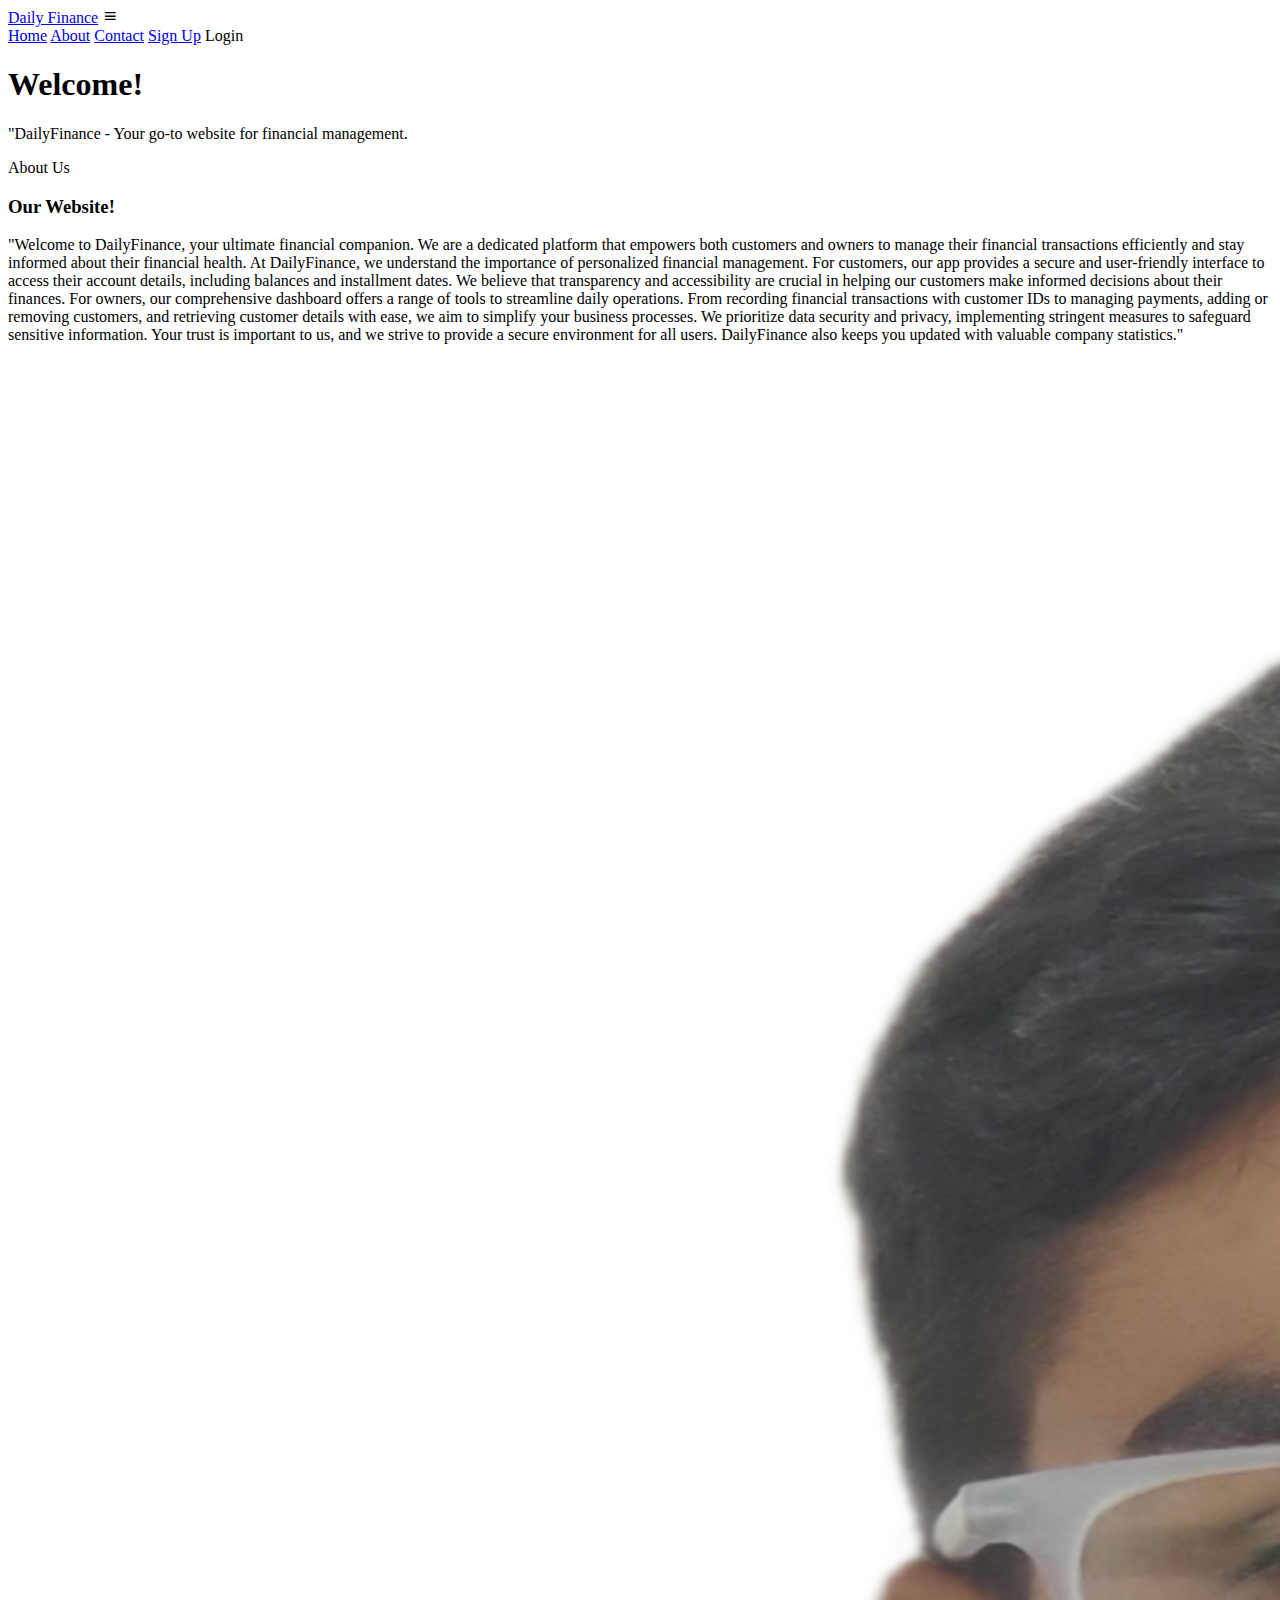
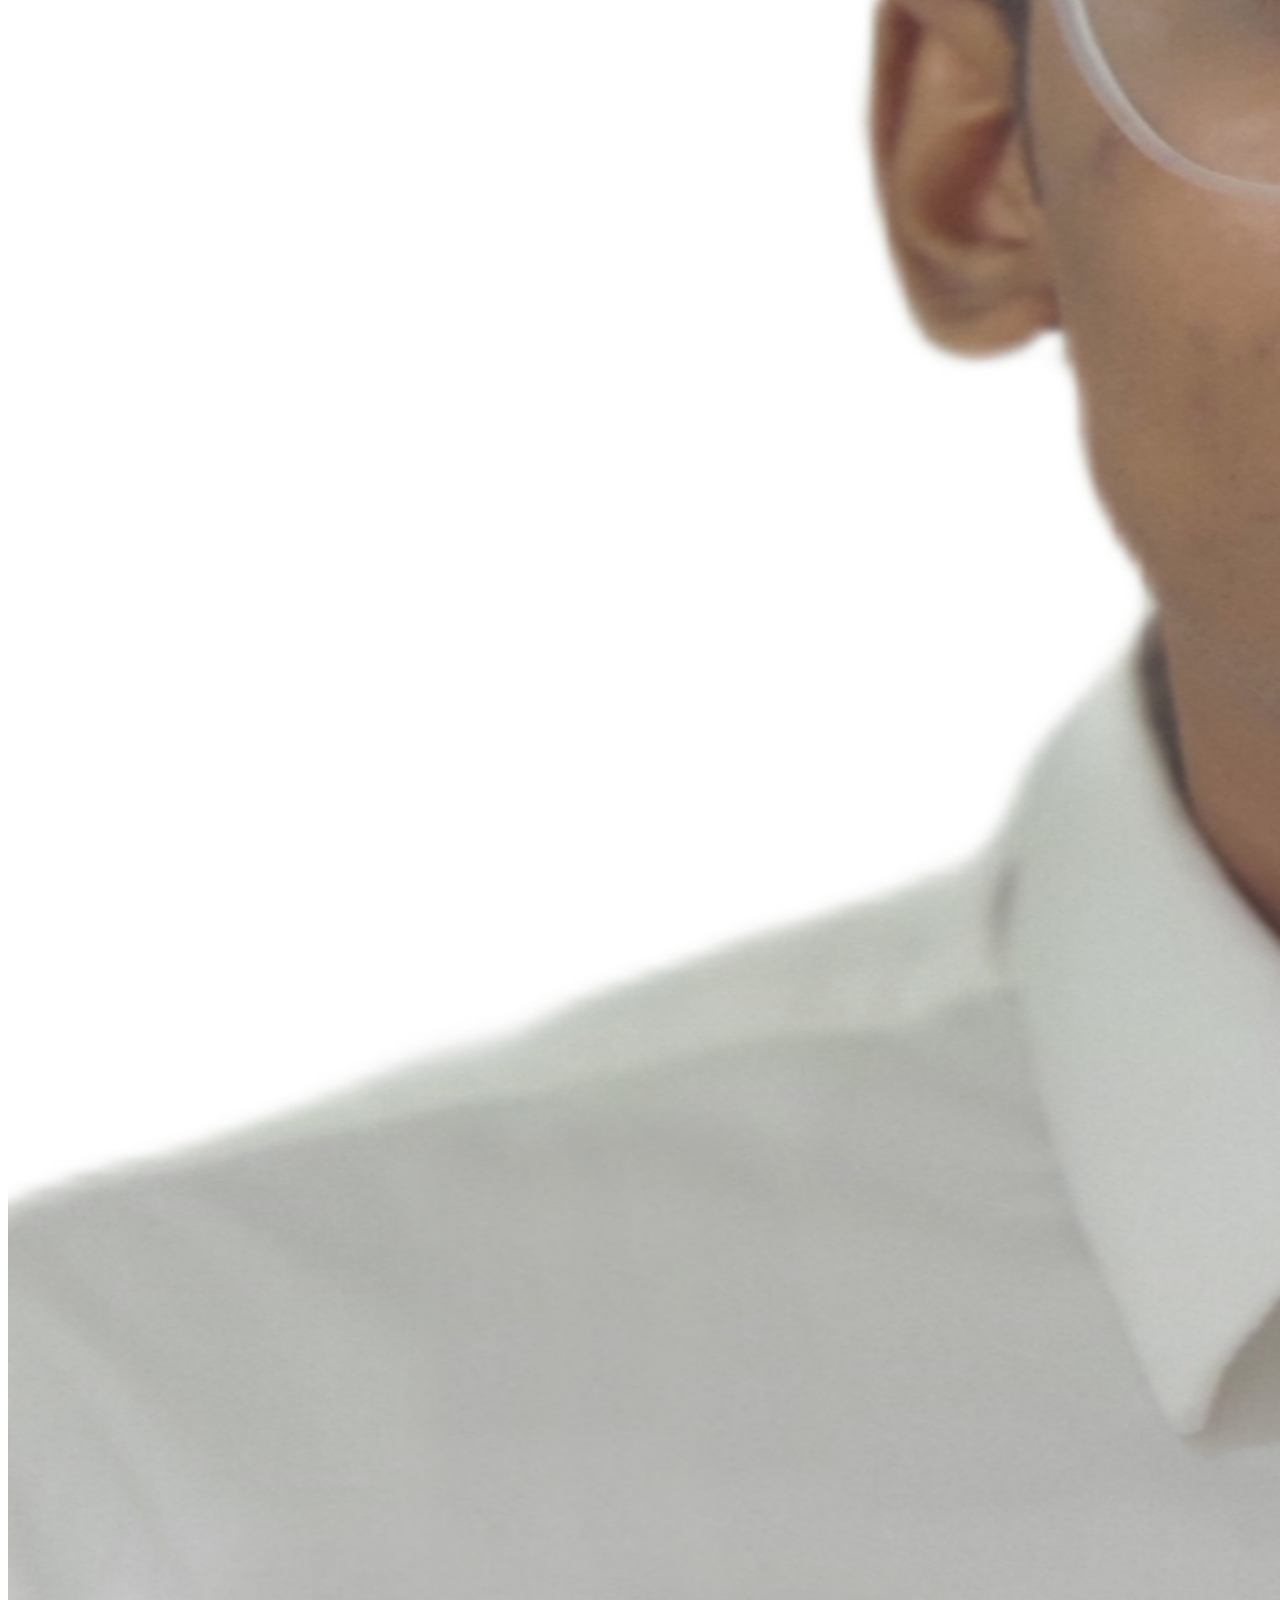
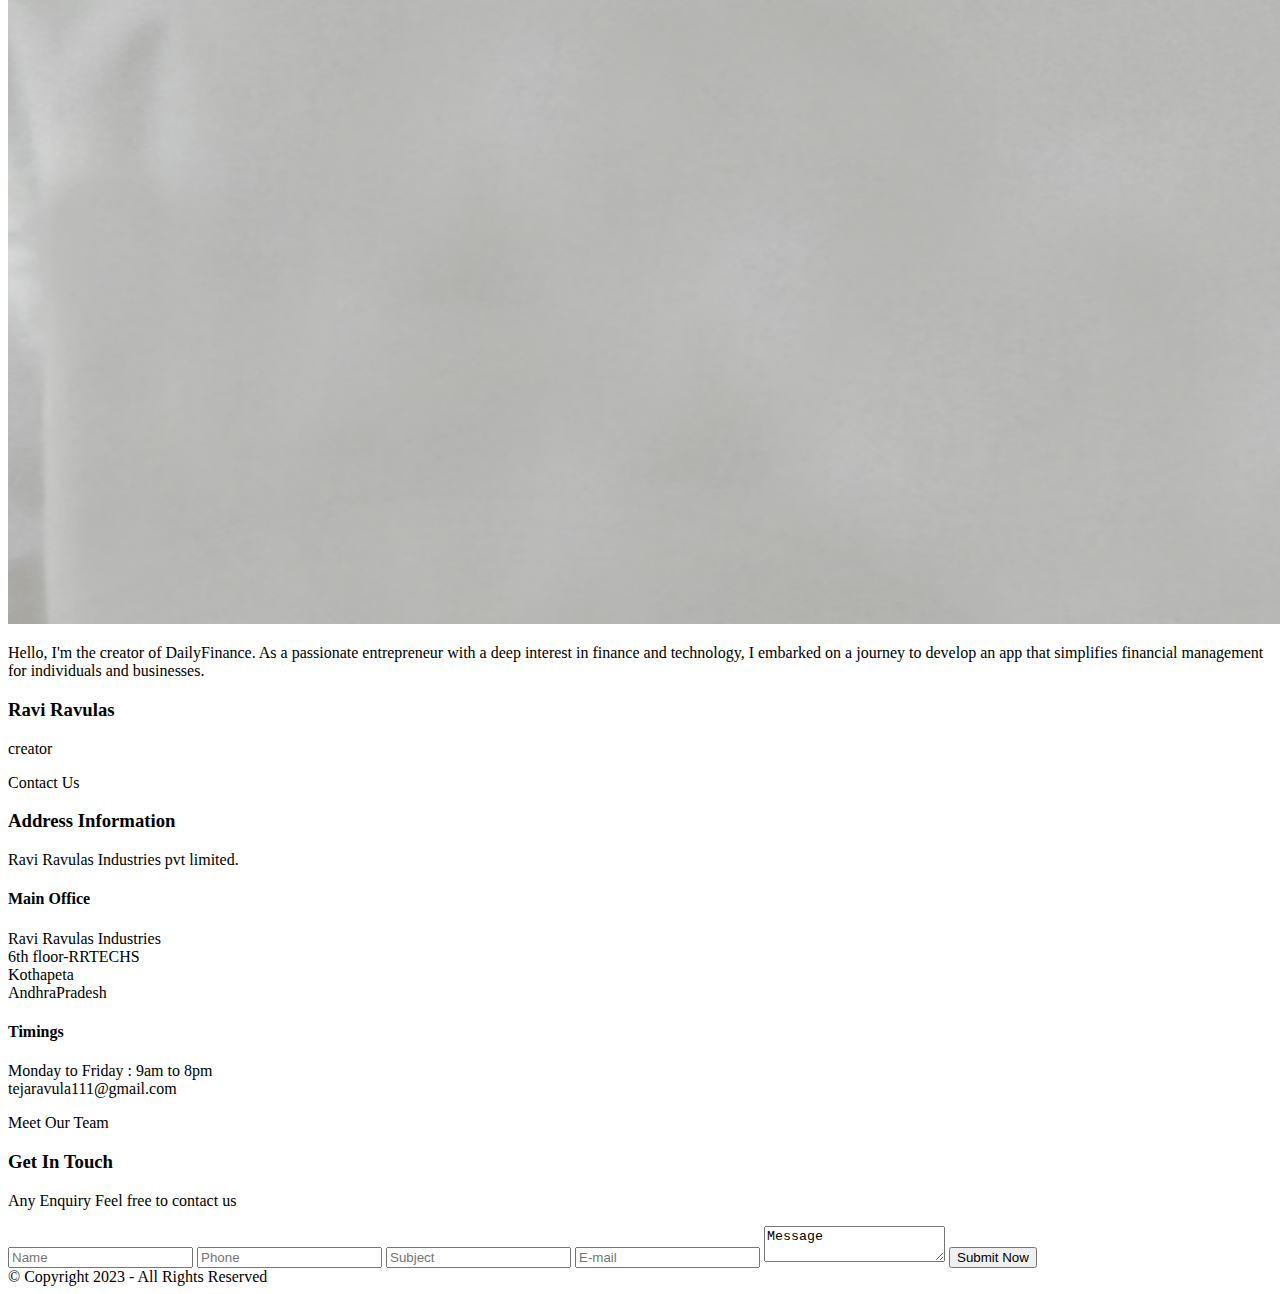
==== Resume/DailyFinance/index.html @ a98e471b "Add files via upload" ====
<!DOCTYPE html>
<html>
    <head>
        <meta charset="UTF-8">
        <meta name="'viewport" content="width=device-width",initial scale="1.0">
        <link href="https://fonts.googleapis.com/css?family=Poppins:300,300i,400,400i,500,500i,600,600i,700,700i" rel="stylesheet">
        <link href="https://fonts.googleapis.com/css?family=Caveat:400,700&subset=cyrillic" rel="stylesheet">
        <link rel="stylesheet" href="https://use.fontawesome.com/releases/v5.7.2/css/all.css" integrity="sha384-fnmOCqbTlWIlj8LyTjo7mOUStjsKC4pOpQbqyi7RrhN7udi9RwhKkMHpvLbHG9Sr" crossorigin="anonymous">
        <title>Daily Finance</title>
        <link rel = "icon" href ="https://graphicsfamily.com/wp-content/uploads/2020/05/786-1.jpg" type = "image/x-icon">
        <link href='https://unpkg.com/boxicons@2.1.4/css/boxicons.min.css' rel='stylesheet'>
        <link rel="stylesheet" href="/DailyFinance/index.css" type="text/css">
    </head>
    <body>
        <header>
            <nav>
                <a href="index.html" class="logo">Daily Finance</a>
                <div class="bx bx-menu" id="menu-icon"></div>
                <div class="menulist">
                    <a href="index.html" class="menu-item" >Home</a>
                    <a href="#testimonials-section" class="menu-item" >About</a>
                    <a href="#address-section" class="menu-item">Contact</a>
                    <a href="signup.html" class="menu-item" >Sign Up</a>
                    <a class="menu-item">Login</a>
                </div>
            </nav>
            <section id="landing-section">
                <div id="main-text-wrapper">
                    <h1>Welcome!</h1>
                    <p>"DailyFinance - Your go-to website for financial management.</p>
                </div>
            </section>
        </header>
        <main>
            <section id="testimonials-section">
                <p id="testimonials-heading">About Us</p>
                <h3 id="testimonials-sectionh3">Our Website!</h3>
                <p id="testimonials-desc">
                    "Welcome to DailyFinance, your ultimate financial companion. We are a dedicated platform that empowers both customers and owners to manage their financial transactions efficiently and stay informed about their financial health.
                    
                    At DailyFinance, we understand the importance of personalized financial management. For customers, our app provides a secure and user-friendly interface to access their account details, including balances and installment dates. We believe that transparency and accessibility are crucial in helping our customers make informed decisions about their finances.  
                    For owners, our comprehensive dashboard offers a range of tools to streamline daily operations. From recording financial transactions with customer IDs to managing payments, adding or removing customers, and retrieving customer details with ease, we aim to simplify your business processes.
                    
                    We prioritize data security and privacy, implementing stringent measures to safeguard sensitive information. Your trust is important to us, and we strive to provide a secure environment for all users.
                    
                    DailyFinance also keeps you updated with valuable company statistics."</p>
                <div id="testimonials-wrapper">
                    <div class="testimonial-item">
                        <img src="assets/profile.jpg" />
                        <p class="testimonial-message">Hello, I'm the creator of DailyFinance. As a passionate entrepreneur with a deep interest in finance and technology, I embarked on a journey to develop an app that simplifies financial management for individuals and businesses.</p>
                        <h3 class="testimonial-by">Ravi Ravulas</h3>
                        <p class="job-role">creator</p>
                    </div>
                </div>
            </section>
            <section id="address-section">
                <div id="address-wrapper">
                    <div>
                        <p class="green-heading">Contact Us</p>
                        <h3 class="section-heading">Address Information</h3>
                        <p class="section-description">Ravi Ravulas Industries pvt limited.</p>
    
                        <h4 class="address-heading">Main Office</h4>
                        <p class="address-lines">
                            Ravi Ravulas Industries<br>6th floor-RRTECHS<br>Kothapeta<br>AndhraPradesh<br>
                        </p>
                        <h4 class="address-heading">Timings</h4>
                        <p class="address-lines">
                             Monday to Friday : 9am to 8pm<br>tejaravula111@gmail.com</p>
                    </div>
                    <div>
                        <p class="green-heading">Meet Our Team</p>
                        <h3 class="section-heading">Get In Touch</h3>
                        <p class="section-description">Any Enquiry Feel free to contact us</p>
                        <form>
                            <input class="input-box" type="text" name="name" placeholder="Name" />
                            <input class="input-box" type="text" name="phone" placeholder="Phone" />
                            <input class="input-box" type="text" name="subject" placeholder="Subject" />
                            <input class="input-box" type="email" name="email" placeholder="E-mail" />
                            <textarea class="input-box">Message</textarea>
                            <input id="btn-submit" class="primary-button" type="submit" value="Submit Now">
                        </form>
                    </div>
                </div>
            </section>
            <script src="/DailyFinance/index.js" type="text/javascript"></script>
        </main>
        <footer>© Copyright 2023 - All Rights Reserved</footer>
    </body>
</html>
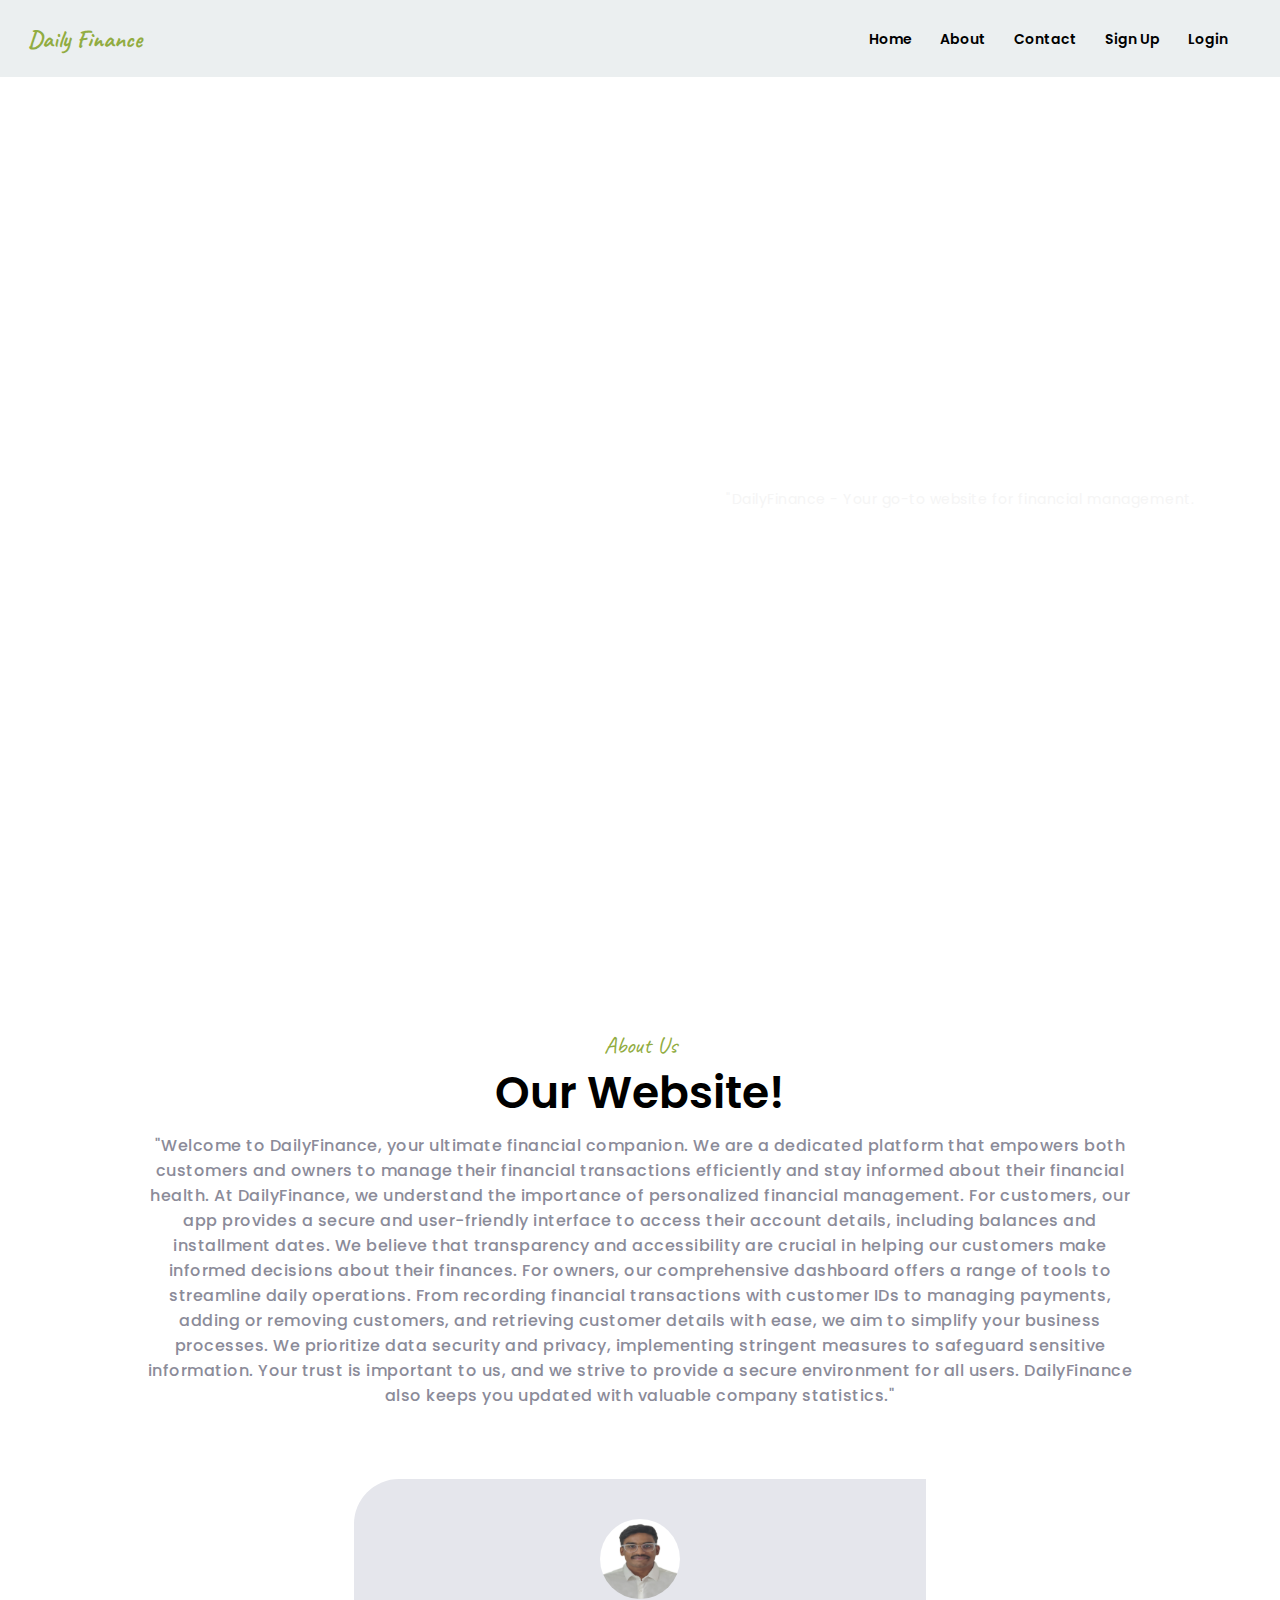
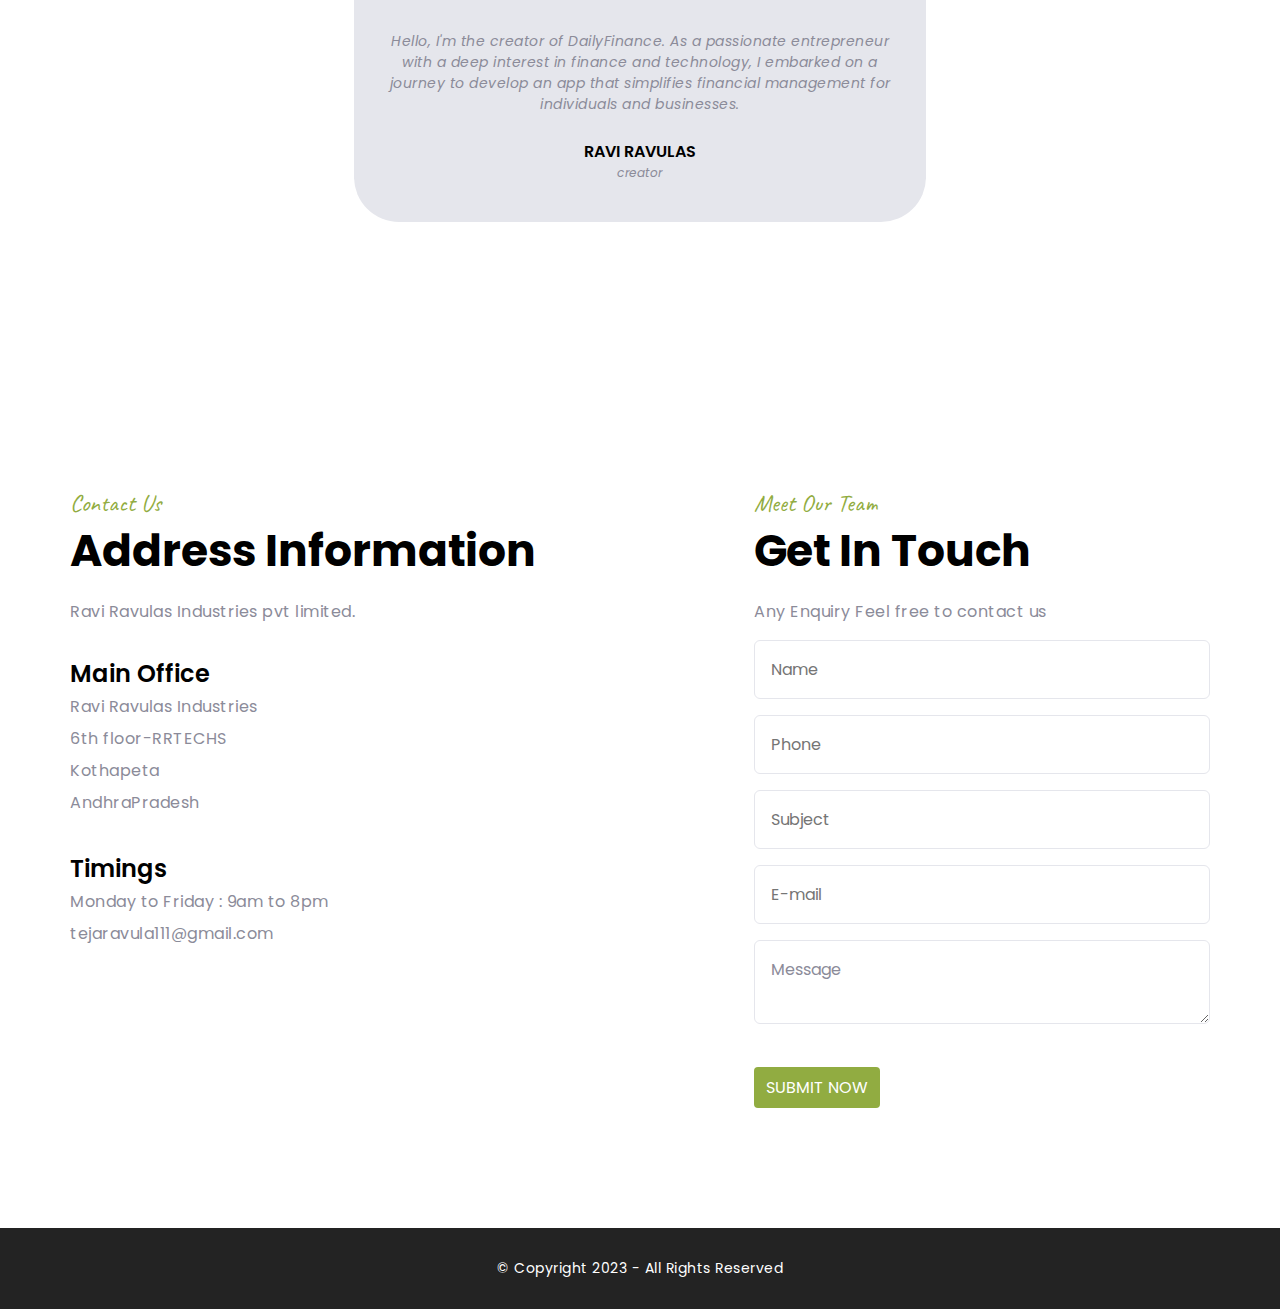
==== commit b0ec2910: "rel url" ====
--- a/Resume/DailyFinance/index.html
+++ b/Resume/DailyFinance/index.html
@@ -9,7 +9,7 @@
         <title>Daily Finance</title>
         <link rel = "icon" href ="https://graphicsfamily.com/wp-content/uploads/2020/05/786-1.jpg" type = "image/x-icon">
         <link href='https://unpkg.com/boxicons@2.1.4/css/boxicons.min.css' rel='stylesheet'>
-        <link rel="stylesheet" href="/DailyFinance/index.css" type="text/css">
+        <link rel="stylesheet" href="./index.css" type="text/css">
     </head>
     <body>
         <header>
@@ -83,7 +83,7 @@
                     </div>
                 </div>
             </section>
-            <script src="/DailyFinance/index.js" type="text/javascript"></script>
+            <script src="./index.css" type="text/javascript"></script>
         </main>
         <footer>© Copyright 2023 - All Rights Reserved</footer>
     </body>
--- a/Resume/DailyFinance/index.css
+++ b/Resume/DailyFinance/index.css
@@ -0,0 +1,435 @@
+body {
+    font-family: 'Poppins', sans-serif;
+    margin: 0;
+
+}
+input, textarea {
+    font-family: 'Poppins', sans-serif;
+    outline: none;
+}
+nav{
+    background-color: rgb(235, 239, 240);
+    width:100%;
+    height: 77px;
+    display: flex;
+    justify-content: space-between;
+    align-items: center;
+    padding: 0 28px;
+    box-sizing: border-box;
+    position: fixed;  
+}
+.bx.bx-menu{
+    display: none;
+}
+.logo{
+    color: #91ac41;
+    font-size: 24px;
+    font-weight: 800;
+    font-family: 'Caveat', cursive;
+    margin: 0;   
+    cursor: pointer;
+    text-decoration: none;
+}
+.menu-item{
+    color: black;
+    font-weight: 600;
+    font-size: 14px;
+    margin-right: 24px;
+    cursor: pointer;  
+    border: none;
+    text-decoration: none;
+}
+.menu-item:hover{
+    color:#91ac41;  
+}
+.dropdown-wrapper {
+    display: inline-block;
+    position: relative;
+}
+.dropdown-wrapper:hover .dropdown {
+    display: block;
+}
+.dropdown {
+    width: 150px;
+    border-top: 2px solid rgb(200, 226, 133);
+    padding: 20px;
+    position: absolute;
+    right: 24px;
+    background-color: white;
+    box-shadow: 0 2px 5px #ccc;
+    display: none;
+    border-bottom: 2px solid rgb(200, 226, 133);
+}
+.dropdown a {
+    text-decoration: none;
+    display: block;
+    border-bottom: 1px solid #ccc;
+    padding: 4px;
+    cursor: pointer;
+    color: #232323;
+}
+.dropdown a:hover{
+    color: black;
+    font-weight: 600;
+}
+.dropdown a:last-of-type {
+    border: 0;
+}
+.menu-item i {
+    padding-left: 4px;
+}
+header {
+    width: 100%;
+    height: 100vh;
+    background-image: url('https://www.localfinance.in/assets/img/banner.jpg');
+    opacity: 1;
+    background-position: center;
+    background-size:cover
+}
+#landing-section {
+    width: 100%;
+    height: 100vh;
+    text-align: end;
+    display: flex;
+    justify-content: end;
+}
+#main-text-wrapper {
+    width: 50%;
+    height: 100%;
+    display: flex;
+    flex-direction: column;
+    justify-content: center;
+    align-items:center;
+    text-align: center;
+    font-size: 44px;
+    font-weight: 600;
+    margin: 0;   
+}
+#main-text-wrapper h1 {
+    width: 100%;
+    max-width: 1100px;
+    font-size: 55px;
+    font-weight: 600;
+    color: white;
+    line-height: 1.2;
+    text-align: center;
+    margin: 0;
+}
+#main-text-wrapper p {
+    width: 100%;
+    max-width: 1100px;
+    font-size: 14px;
+    letter-spacing: 0.5px;
+    font-weight: 400;
+    color: whitesmoke;
+    text-align: center;
+    padding-top: 32px;
+}
+#testimonials-section {
+    width: 80%;
+    padding-top: 75px;
+    padding-bottom: 75px;
+    text-align: center;
+    margin-left: auto;
+    margin-right: auto;
+}
+
+#testimonials-heading {
+    color: #91ac41;
+    font-size: 24px;
+    font-family: 'Caveat', cursive;
+    margin: 0;
+    text-align: center;
+    margin-top: 55px;
+}
+
+#testimonials-sectionh3{
+    font-size: 44px;
+    font-weight: 600;
+    margin: 0;
+    text-align: center;
+    margin-bottom: 8px;
+}
+#testimonials-desc {
+    max-width: 1000px;
+    font-size: 16px;
+    font-weight: 500;
+    margin: 0 auto;
+    color: #8b8b99;
+    letter-spacing: 0.5px;
+    margin-bottom: 55px;
+    text-align: center;
+}
+#testimonials-wrapper {
+    width: 100%;
+    max-width: 1140px;
+    margin: 0 auto;
+    display: flex;
+    align-items: center;
+}
+.testimonial-item {
+    width: 50%;
+    text-align: center;
+    background-color: #e5e6ec;
+    padding: 40px 30px;
+    margin: 16px;
+    border-top-left-radius: 45px;
+    border-bottom-left-radius: 45px;
+    border-bottom-right-radius: 45px;
+    transition: box-shadow 0.3s;
+    margin-left: auto;
+    margin-right: auto;
+}
+.testimonial-item:hover {
+    box-shadow: 12px 12px 16px 0 rgb(156, 149, 149);
+}
+.testimonial-item img {
+    width: 80px;
+    margin-bottom: 25px;
+    border-radius: 50%;
+}
+.testimonial-message {
+    font-size: 14px;
+    color: #8b8b99;
+    letter-spacing: 0.5px;
+    font-style: italic;
+    margin: 0;
+}
+.testimonial-item h3 {
+    text-transform: uppercase;
+    font-size: 16px;
+    font-weight: 600;
+    margin-top: 24px;
+    margin-bottom: 0px;
+}
+.job-role {
+    color: #8b8b99;
+    font-size: 12px;
+    font-style: italic;
+    letter-spacing: 0.5px;
+    margin: 0;
+}
+/*addres*/
+#address-wrapper {
+    width: 100%;
+    max-width: 1140px;
+    margin: 0 auto;
+    display: flex;
+    justify-content: space-between;
+    padding: 100px 0;
+    margin-bottom: 20px;
+}
+#address-wrapper > div {
+    width: 50%;
+}
+#address-wrapper > div:last-of-type{
+    width: 40%;
+}
+.green-heading {
+    color: #91ac41;
+    font-size: 24px;
+    font-family: 'Caveat', cursive;
+    margin: 0;
+    margin-top: 75px;
+}
+.section-heading {
+    font-size: 44px;
+    margin: 0;
+}
+.section-description {
+    font-size: 16px;
+    font-weight: 400;
+    color: #8b8b99;
+    letter-spacing: 0.5px;
+}
+.address-heading {
+    font-size: 24px;
+    font-weight: 600;
+    margin: 0;
+    margin-top: 32px;
+}
+.address-lines {
+    font-size: 16px;
+    font-weight: 400;
+    color: #8b8b99;
+    letter-spacing: 0.5px;
+    line-height: 2;
+    margin: 0;
+}
+.input-box {
+    width: 100%;
+    padding: 16px;
+    font-size: 16px;
+    color: #8b8b99;
+    border-radius: 6px;
+    border: 1px solid #e5e6ec;
+    margin-bottom: 16px;
+    box-sizing: border-box;
+}
+#btn-submit {
+    font-size: 16px;
+    background-color: #91ac41;
+    border:0;
+    text-transform: uppercase;
+    color: white;
+    padding: 8px 12px;
+    border-radius: 4px;
+    margin-top: 20px;
+    align-items: center;
+}
+#btn-submit:hover {
+    font-size: 16px;
+    background-color: #9fa392;
+    border:0;
+    text-transform: uppercase;
+    color: white;
+    padding: 8px 12px;
+    border-radius: 4px;
+    margin-top: 20px;
+}
+/*footer*/
+footer {
+    background-color: #232323;
+    color: white;
+    font-size: 14px;
+    letter-spacing: 0.5px;
+    text-align: center;
+    padding: 30px;
+}
+@media (max-width: 900px){
+     nav{
+        width:100%;
+        height: 77px;
+        display: flex;
+        justify-content: space-between;
+        align-items: center;
+        padding: 0 28px;
+        box-sizing: border-box;
+        position: fixed;  
+        text-align: center;
+    }
+    .bx.bx-menu{
+        display: block;
+    }
+    .logo{
+        font-size: 24px;
+        font-family: 'Caveat', cursive;
+        margin: 0;  
+        margin-bottom: 10px; 
+        margin-top: 10px;
+        text-align: center;
+    }
+    .menu-item{
+        color: black;
+        font-weight: 600;
+        font-size: 12px;
+        margin-right: 24px;
+        cursor: pointer; 
+        text-align: center;
+        margin-bottom: 5px; 
+        margin-top: 10px;
+    }
+    header {
+        width: 100%;
+        height: 100vh;
+        background-image: url('assets/banner2.jpg');
+        background-position:center;
+        background-size:cover;
+        opacity: 1;
+    }
+    #main-text-wrapper {
+        width: 100%;
+        height: 100%;
+        display: flex;
+        flex-direction: column;
+        justify-content: start;
+        align-items:center;
+        text-align: center;
+        font-size: 44px;
+        font-weight: 600;
+        margin: 0;   
+    }
+    #main-text-wrapper h1 {
+        width: 100%;
+        max-width: 1100px;
+        font-size: 28px;
+        font-weight: 600;
+        color: white;
+        line-height: 1.2;
+        text-align: center;
+        margin-top: 120px;      
+    }
+    #main-text-wrapper p {
+        width: 100%;
+        max-width: 1100px;
+        font-size: 14px;
+        letter-spacing: 0.5px;
+        font-weight: 400;
+        color: whitesmoke;
+        text-align: center;
+        padding: 16px;
+        box-sizing: border-box;
+        padding-top: 32px;
+    }
+    #testimonials-section {
+        padding: 16px;
+        box-sizing: border-box;
+    }
+    #testimonials-section > h3 {
+       font-size: 28px; 
+    }
+    #testimonials-wrapper {
+        flex-direction: column;
+    }
+
+    .testimonial-item {
+        width: 100%;
+        box-sizing: border-box;
+    }
+    .testimonial-by {
+        font-size: important 18px;
+    }
+    #address-wrapper {
+        flex-direction: column;
+        justify-content: start;
+        align-items: center;
+        padding: 0px;
+        padding-top: 0;
+        box-sizing: border-box;
+    }
+    #address-wrapper > div {
+        width: 100%;
+    }
+    #address-wrapper > div:last-of-type {
+        width: 100%;
+    }
+    .section-heading {
+        font-size: 30px;
+    }
+    .green-heading {
+    text-align: center;
+    }
+    .menulist{
+        position: absolute;
+        top:100%;
+        display: flex;
+        flex-direction: column;
+        left:-110%;
+        width: 100%;
+        padding: 1rem 4%;
+        background: #e5e6ec;
+        box-shadow: 0 .5rem 1rem black;
+        transition: .2s ease;
+        transition-delay: .2s;
+        align-items: start;
+    }
+    .menulist.active{
+        left:0;
+        transition-delay: 0s;
+    }
+    #menu-icon{
+        font-size: 1.8rem;
+        color: #131212;
+        cursor: pointer;
+    }
+}